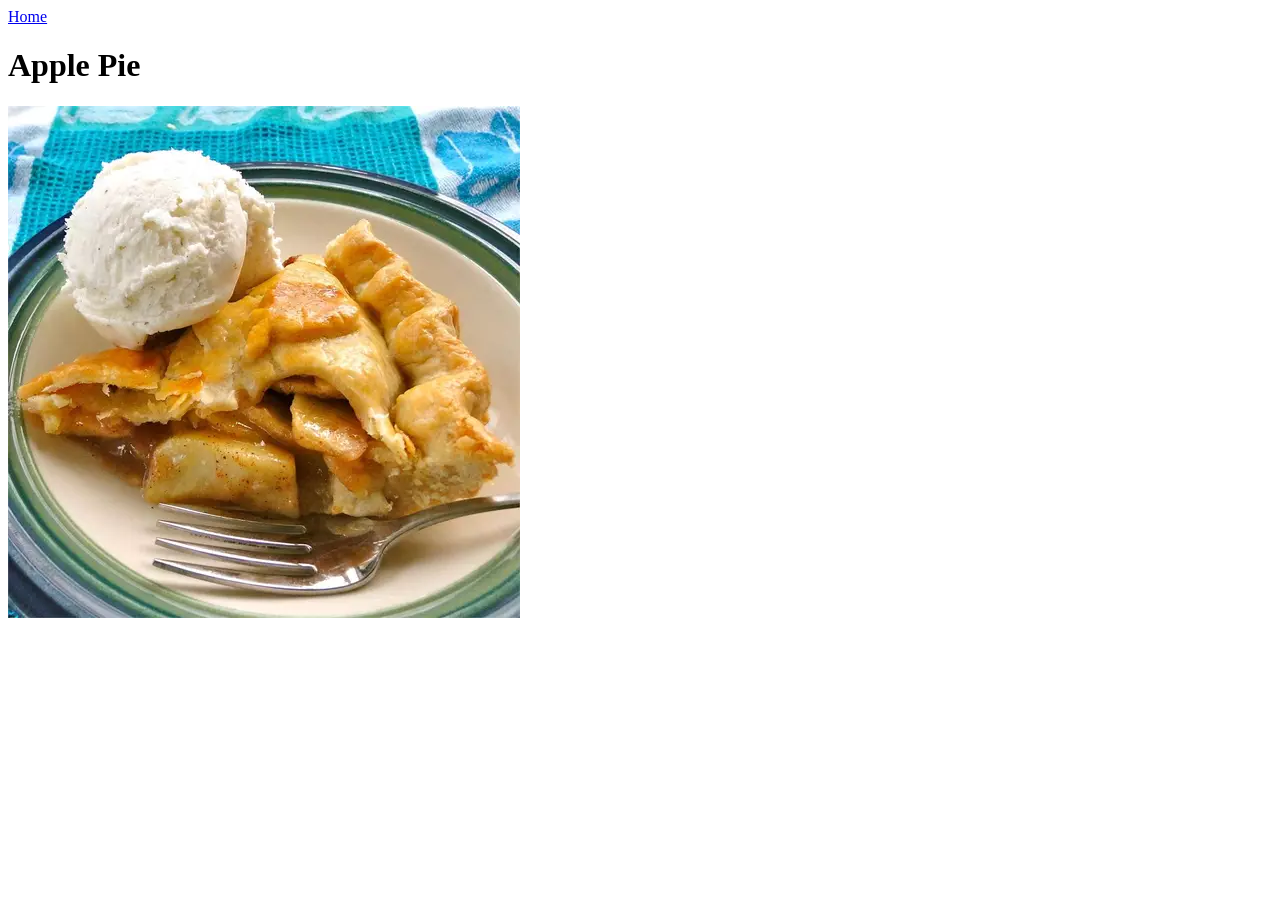
==== recipes/applePie.html @ 25c6105e "Added images to recipe pages" ====
<!DOCTYPE html>
<html lang="en">
    <head>
        <meta charset="UTF-8">
        <title>Apple Pie Recipe</title>
    </head>
    <body>
        <a href="../index.html" rel="noopener noreferrer">Home</a>
        <h1>Apple Pie</h1>
        <img src="../recipePictures/applePie.png" alt="Apple Pie">
    </body>
    
</html>
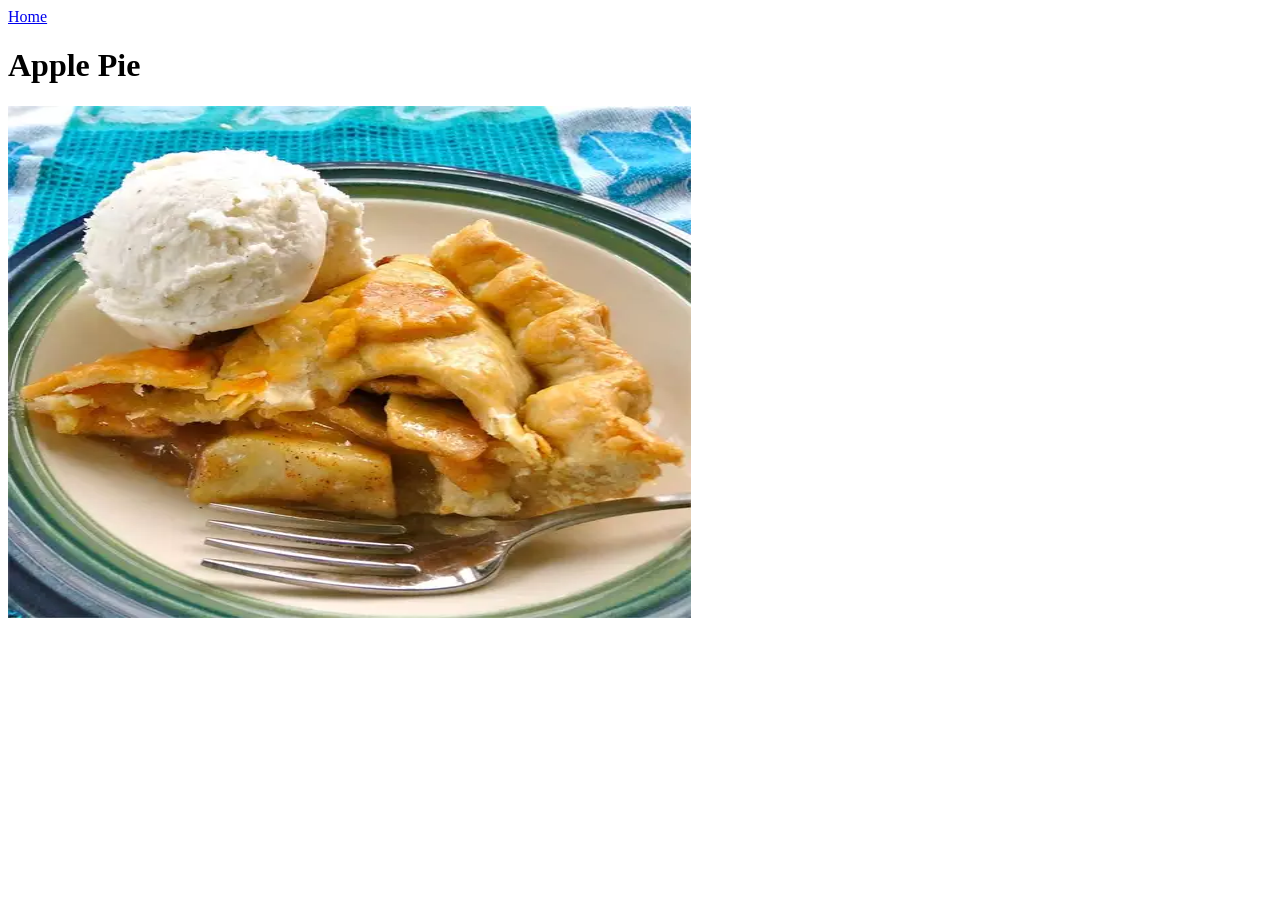
==== commit d1baad2c: "Specified height and width of image" ====
--- a/recipes/applePie.html
+++ b/recipes/applePie.html
@@ -7,7 +7,7 @@
     <body>
         <a href="../index.html" rel="noopener noreferrer">Home</a>
         <h1>Apple Pie</h1>
-        <img src="../recipePictures/applePie.png" alt="Apple Pie">
+        <img src="../recipePictures/applePie.png" alt="Apple Pie" width="683" height="512">
     </body>
     
 </html>
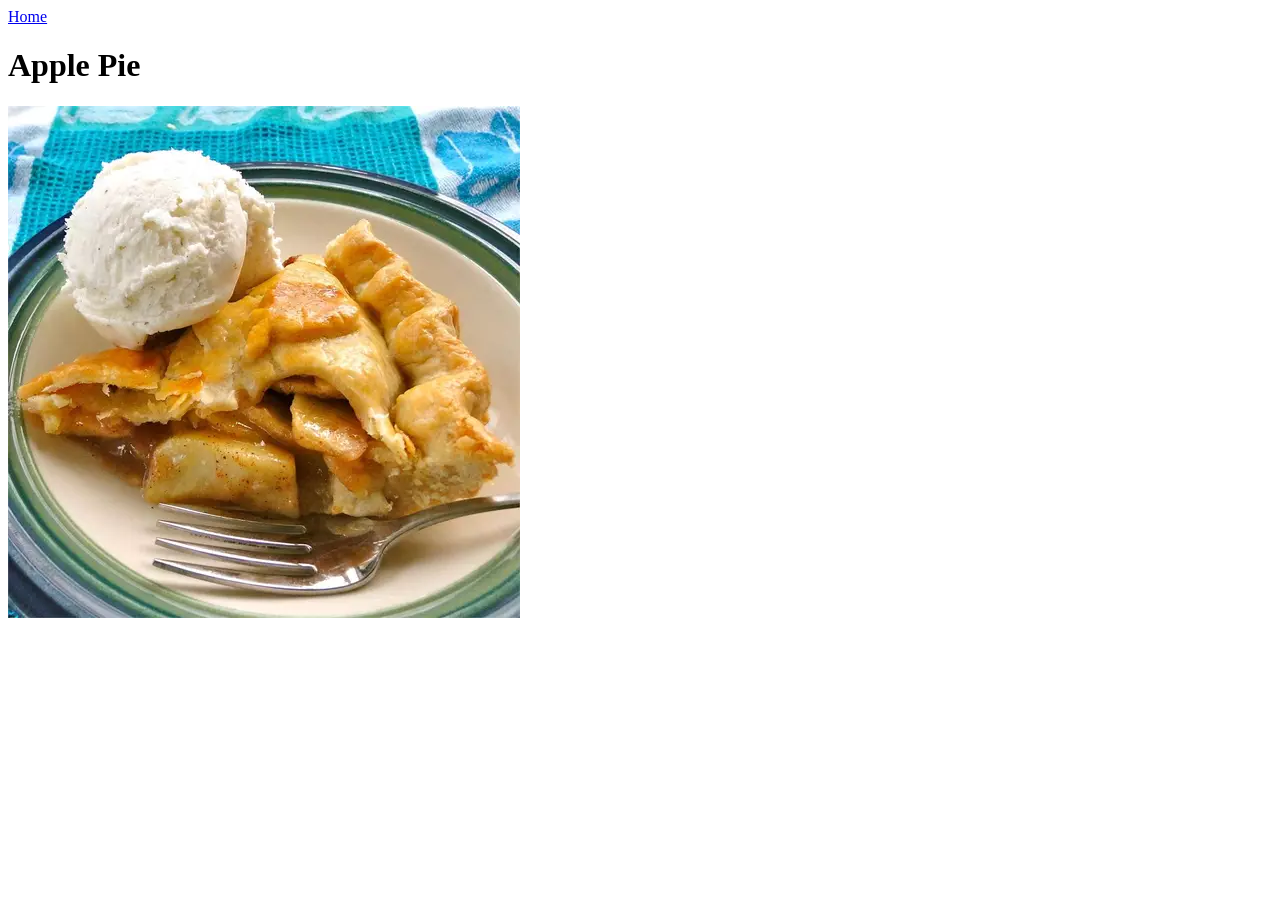
==== commit ec2ccfc0: "Revert "Specified height and width of image" This reverts commit d1baad2ce53c30ce2fb771b4822dee67208" ====
--- a/recipes/applePie.html
+++ b/recipes/applePie.html
@@ -7,7 +7,7 @@
     <body>
         <a href="../index.html" rel="noopener noreferrer">Home</a>
         <h1>Apple Pie</h1>
-        <img src="../recipePictures/applePie.png" alt="Apple Pie" width="683" height="512">
+        <img src="../recipePictures/applePie.png" alt="Apple Pie">
     </body>
     
 </html>
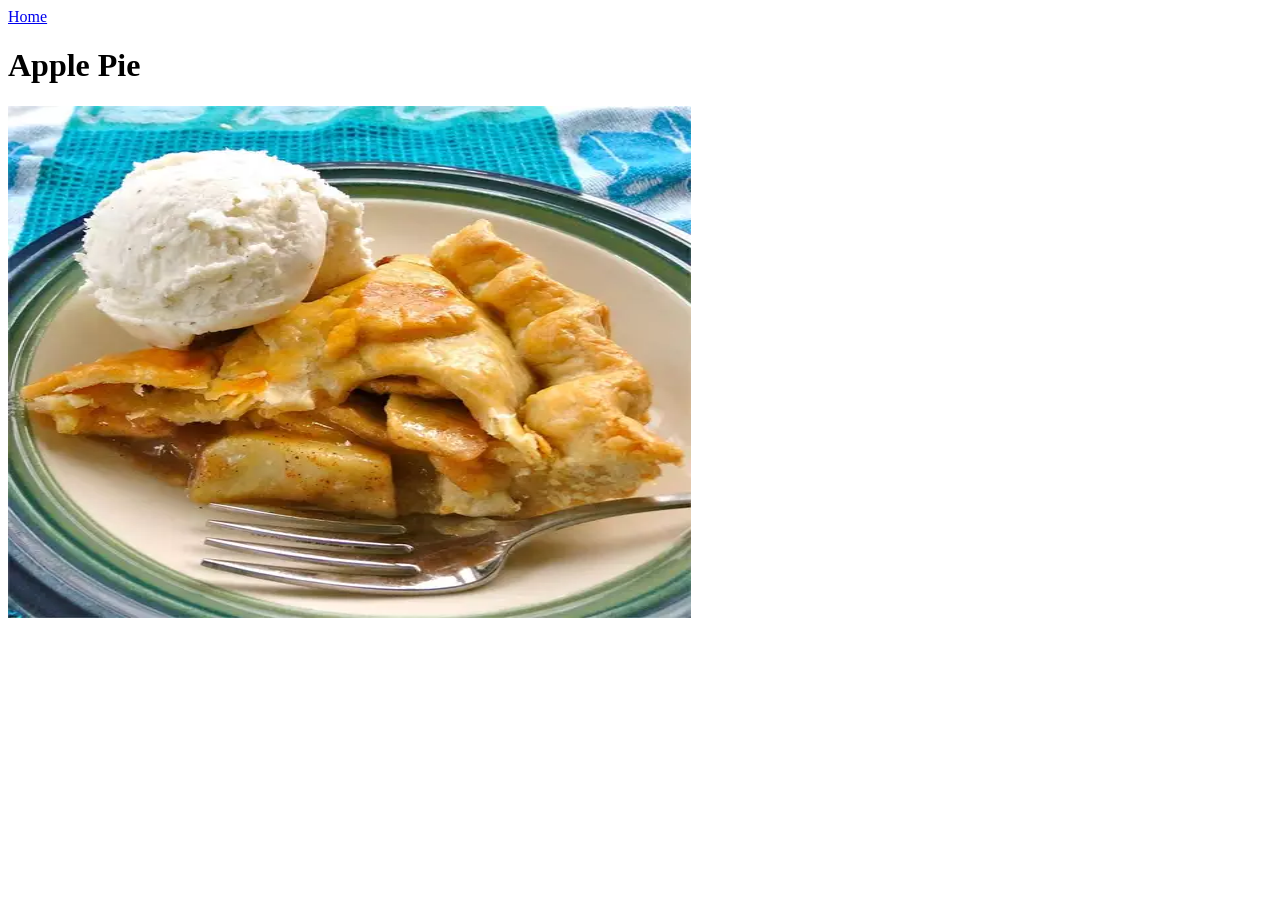
==== commit deca6d94: "Specified image sizes for recipe pages" ====
--- a/recipes/applePie.html
+++ b/recipes/applePie.html
@@ -7,7 +7,7 @@
     <body>
         <a href="../index.html" rel="noopener noreferrer">Home</a>
         <h1>Apple Pie</h1>
-        <img src="../recipePictures/applePie.png" alt="Apple Pie">
+        <img src="../recipePictures/applePie.png" alt="Apple Pie" width="683" height="512">
     </body>
     
 </html>
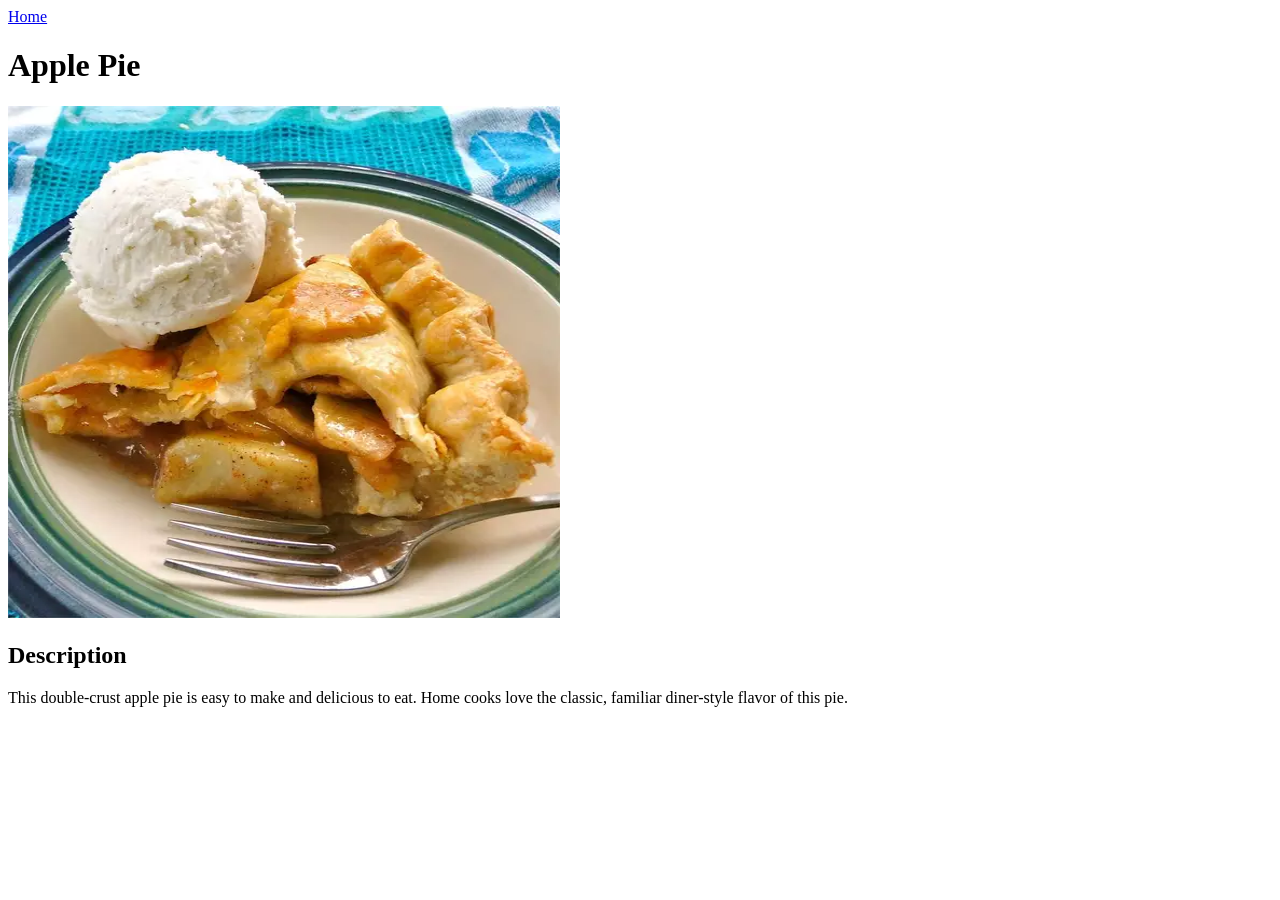
==== commit 53a0a959: "Added descriptions to recipe pages" ====
--- a/recipes/applePie.html
+++ b/recipes/applePie.html
@@ -7,7 +7,10 @@
     <body>
         <a href="../index.html" rel="noopener noreferrer">Home</a>
         <h1>Apple Pie</h1>
-        <img src="../recipePictures/applePie.png" alt="Apple Pie" width="683" height="512">
+        <img src="../recipePictures/applePie.png" alt="Apple Pie" width="552" height="512">
+        <h2>Description</h2>
+        <p>This double-crust apple pie is easy to make and delicious to eat.
+Home cooks love the classic, familiar diner-style flavor of this pie.</p>
     </body>
     
 </html>
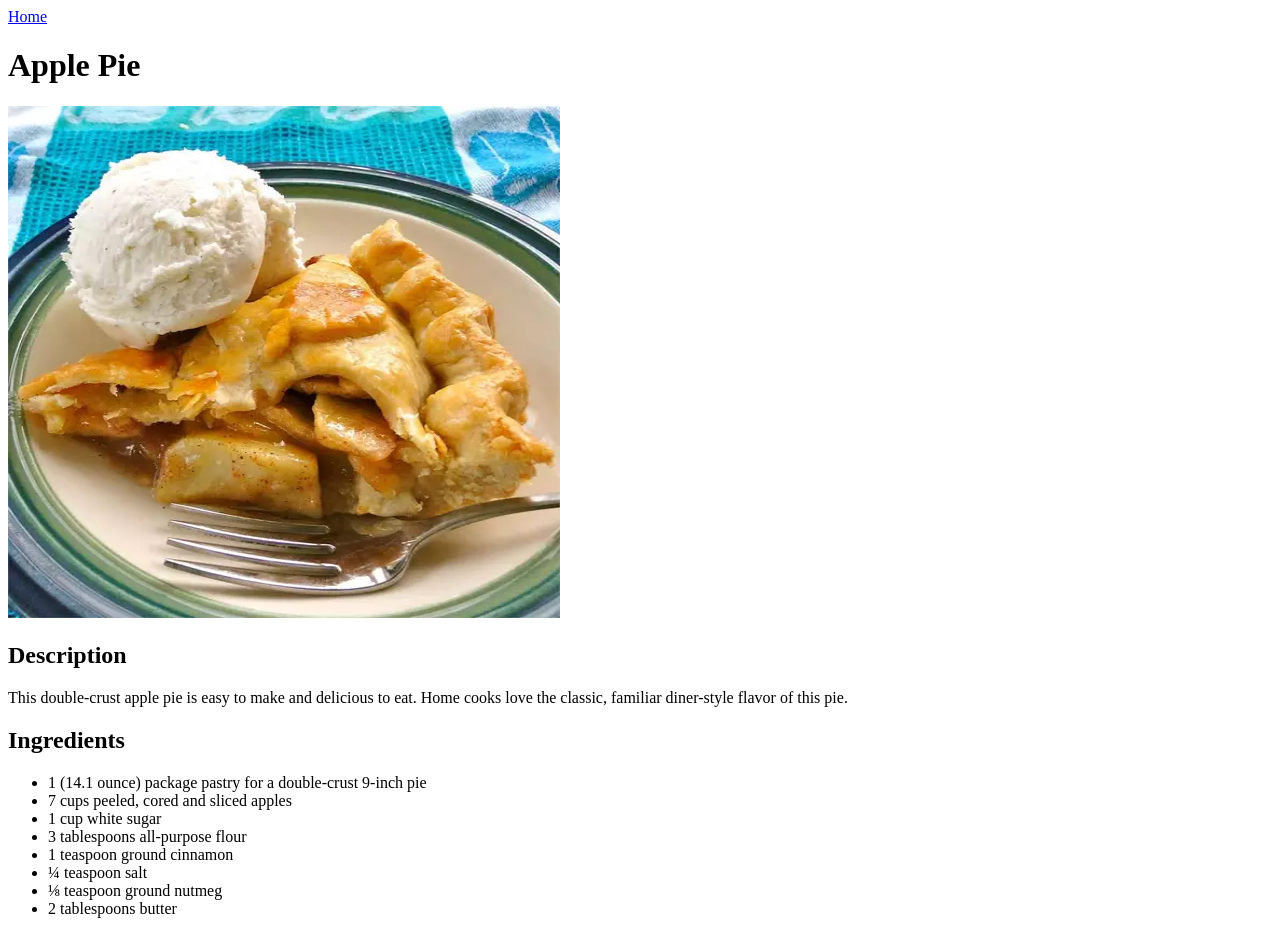
==== commit a91111d1: "Added ingredients list to recipe pages" ====
--- a/recipes/applePie.html
+++ b/recipes/applePie.html
@@ -11,6 +11,17 @@
         <h2>Description</h2>
         <p>This double-crust apple pie is easy to make and delicious to eat.
 Home cooks love the classic, familiar diner-style flavor of this pie.</p>
+<h2>Ingredients</h2>
+<ul>
+    <li>1 (14.1 ounce) package pastry for a double-crust 9-inch pie</li>
+    <li>7 cups peeled, cored and sliced apples</li>
+    <li>1 cup white sugar</li>
+    <li>3 tablespoons all-purpose flour</li>
+    <li>1 teaspoon ground cinnamon</li>
+    <li>¼ teaspoon salt</li>
+    <li>⅛ teaspoon ground nutmeg</li>
+    <li>2 tablespoons butter</li>
+</ul>
     </body>
     
 </html>
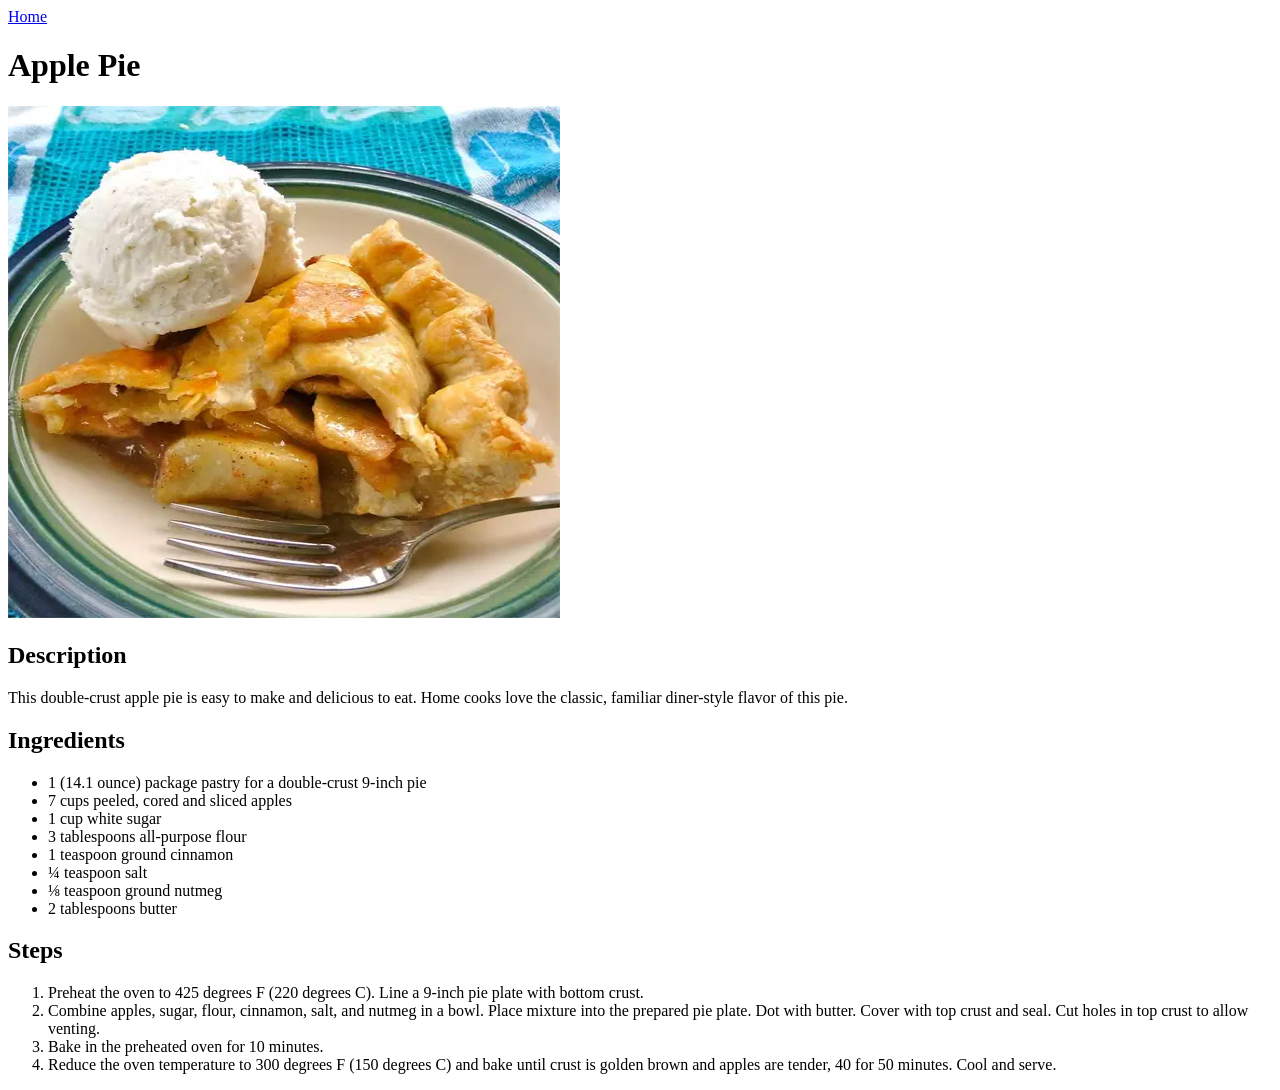
==== commit bbef8987: "Added recipe steps to recipe pages" ====
--- a/recipes/applePie.html
+++ b/recipes/applePie.html
@@ -11,17 +11,24 @@
         <h2>Description</h2>
         <p>This double-crust apple pie is easy to make and delicious to eat.
 Home cooks love the classic, familiar diner-style flavor of this pie.</p>
-<h2>Ingredients</h2>
-<ul>
-    <li>1 (14.1 ounce) package pastry for a double-crust 9-inch pie</li>
-    <li>7 cups peeled, cored and sliced apples</li>
-    <li>1 cup white sugar</li>
-    <li>3 tablespoons all-purpose flour</li>
-    <li>1 teaspoon ground cinnamon</li>
-    <li>¼ teaspoon salt</li>
-    <li>⅛ teaspoon ground nutmeg</li>
-    <li>2 tablespoons butter</li>
-</ul>
+        <h2>Ingredients</h2>
+        <ul>
+            <li>1 (14.1 ounce) package pastry for a double-crust 9-inch pie</li>
+            <li>7 cups peeled, cored and sliced apples</li>
+            <li>1 cup white sugar</li>
+            <li>3 tablespoons all-purpose flour</li>
+            <li>1 teaspoon ground cinnamon</li>
+            <li>¼ teaspoon salt</li>
+            <li>⅛ teaspoon ground nutmeg</li>
+            <li>2 tablespoons butter</li>
+        </ul>
+        <h2>Steps</h2>
+        <ol>
+            <li>Preheat the oven to 425 degrees F (220 degrees C). Line a 9-inch pie plate with bottom crust.</li>
+            <li>Combine apples, sugar, flour, cinnamon, salt, and nutmeg in a bowl. Place mixture into the prepared pie plate. Dot with butter. Cover with top crust and seal. Cut holes in top crust to allow venting.</li>
+            <li>Bake in the preheated oven for 10 minutes.</li>
+            <li>Reduce the oven temperature to 300 degrees F (150 degrees C) and bake until crust is golden brown and apples are tender, 40 for 50 minutes. Cool and serve.</li>
+        </ol>
     </body>
     
 </html>
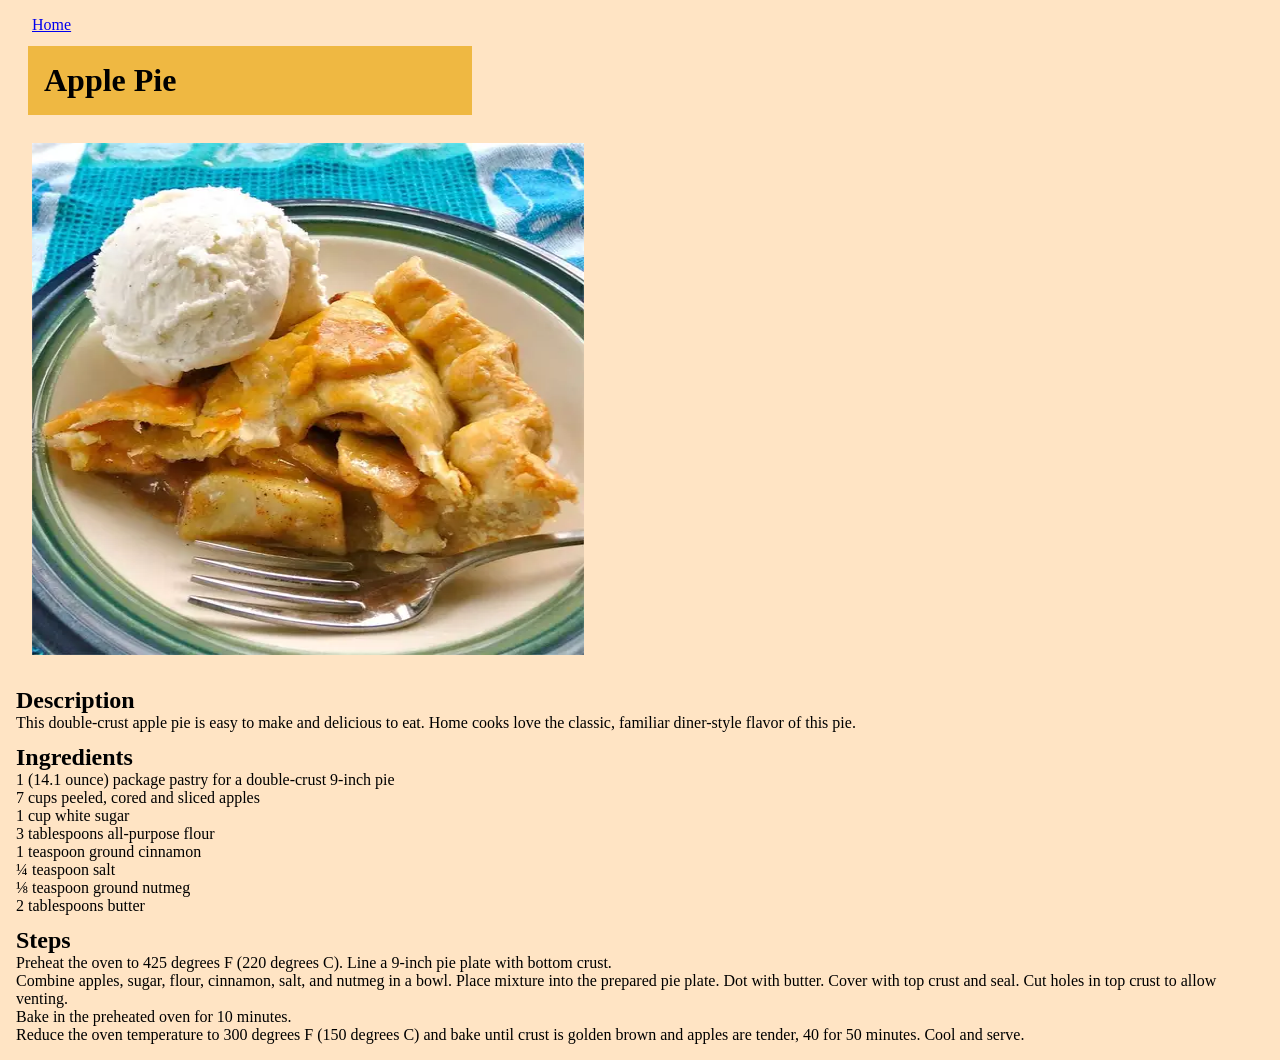
==== commit 120f3a08: "Finished styling recipe pages. Also changed the color of some links." ====
--- a/recipes/applePie.html
+++ b/recipes/applePie.html
@@ -1,34 +1,39 @@
 <!DOCTYPE html>
 <html lang="en">
-    <head>
-        <meta charset="UTF-8">
-        <title>Apple Pie Recipe</title>
-    </head>
-    <body>
-        <a href="../index.html" rel="noopener noreferrer">Home</a>
-        <h1>Apple Pie</h1>
-        <img src="../recipePictures/applePie.png" alt="Apple Pie" width="552" height="512">
-        <h2>Description</h2>
-        <p>This double-crust apple pie is easy to make and delicious to eat.
-Home cooks love the classic, familiar diner-style flavor of this pie.</p>
-        <h2>Ingredients</h2>
-        <ul>
-            <li>1 (14.1 ounce) package pastry for a double-crust 9-inch pie</li>
-            <li>7 cups peeled, cored and sliced apples</li>
-            <li>1 cup white sugar</li>
-            <li>3 tablespoons all-purpose flour</li>
-            <li>1 teaspoon ground cinnamon</li>
-            <li>¼ teaspoon salt</li>
-            <li>⅛ teaspoon ground nutmeg</li>
-            <li>2 tablespoons butter</li>
-        </ul>
-        <h2>Steps</h2>
-        <ol>
-            <li>Preheat the oven to 425 degrees F (220 degrees C). Line a 9-inch pie plate with bottom crust.</li>
-            <li>Combine apples, sugar, flour, cinnamon, salt, and nutmeg in a bowl. Place mixture into the prepared pie plate. Dot with butter. Cover with top crust and seal. Cut holes in top crust to allow venting.</li>
-            <li>Bake in the preheated oven for 10 minutes.</li>
-            <li>Reduce the oven temperature to 300 degrees F (150 degrees C) and bake until crust is golden brown and apples are tender, 40 for 50 minutes. Cool and serve.</li>
-        </ol>
-    </body>
-    
+
+<head>
+    <meta charset="UTF-8">
+    <title>Apple Pie Recipe</title>
+    <link rel="stylesheet" href="pagesStyles.css">
+</head>
+
+<body>
+    <a href="../index.html" rel="noopener noreferrer">Home</a>
+    <h1>Apple Pie</h1>
+    <img src="../recipePictures/applePie.png" alt="Apple Pie" width="552" height="512">
+    <h2>Description</h2>
+    <p>This double-crust apple pie is easy to make and delicious to eat.
+        Home cooks love the classic, familiar diner-style flavor of this pie.</p>
+    <h2>Ingredients</h2>
+    <ul class="foodList">
+        <li>1 (14.1 ounce) package pastry for a double-crust 9-inch pie</li>
+        <li>7 cups peeled, cored and sliced apples</li>
+        <li>1 cup white sugar</li>
+        <li>3 tablespoons all-purpose flour</li>
+        <li>1 teaspoon ground cinnamon</li>
+        <li>¼ teaspoon salt</li>
+        <li>⅛ teaspoon ground nutmeg</li>
+        <li>2 tablespoons butter</li>
+    </ul>
+    <h2>Steps</h2>
+    <ol class="foodList">
+        <li>Preheat the oven to 425 degrees F (220 degrees C). Line a 9-inch pie plate with bottom crust.</li>
+        <li>Combine apples, sugar, flour, cinnamon, salt, and nutmeg in a bowl. Place mixture into the prepared pie
+            plate. Dot with butter. Cover with top crust and seal. Cut holes in top crust to allow venting.</li>
+        <li>Bake in the preheated oven for 10 minutes.</li>
+        <li>Reduce the oven temperature to 300 degrees F (150 degrees C) and bake until crust is golden brown and apples
+            are tender, 40 for 50 minutes. Cool and serve.</li>
+    </ol>
+</body>
+
 </html>
--- a/recipes/pagesStyles.css
+++ b/recipes/pagesStyles.css
@@ -0,0 +1,29 @@
+*{
+    margin:0;
+    padding:0;
+}
+.foodList {
+    list-style-type:none;
+}
+a {
+    padding: 16px;
+}
+body {
+    font-family:Georgia, serif;
+    background-color: bisque;
+    box-sizing: border-box;
+    padding:16px;
+    
+}
+h1 {
+    background-color: rgb(239, 184, 66);
+    margin: 12px;
+    width: 33%;
+    padding:16px;
+}
+h2 {
+    margin-top: 12px;
+}
+img {
+    padding:16px;
+}
